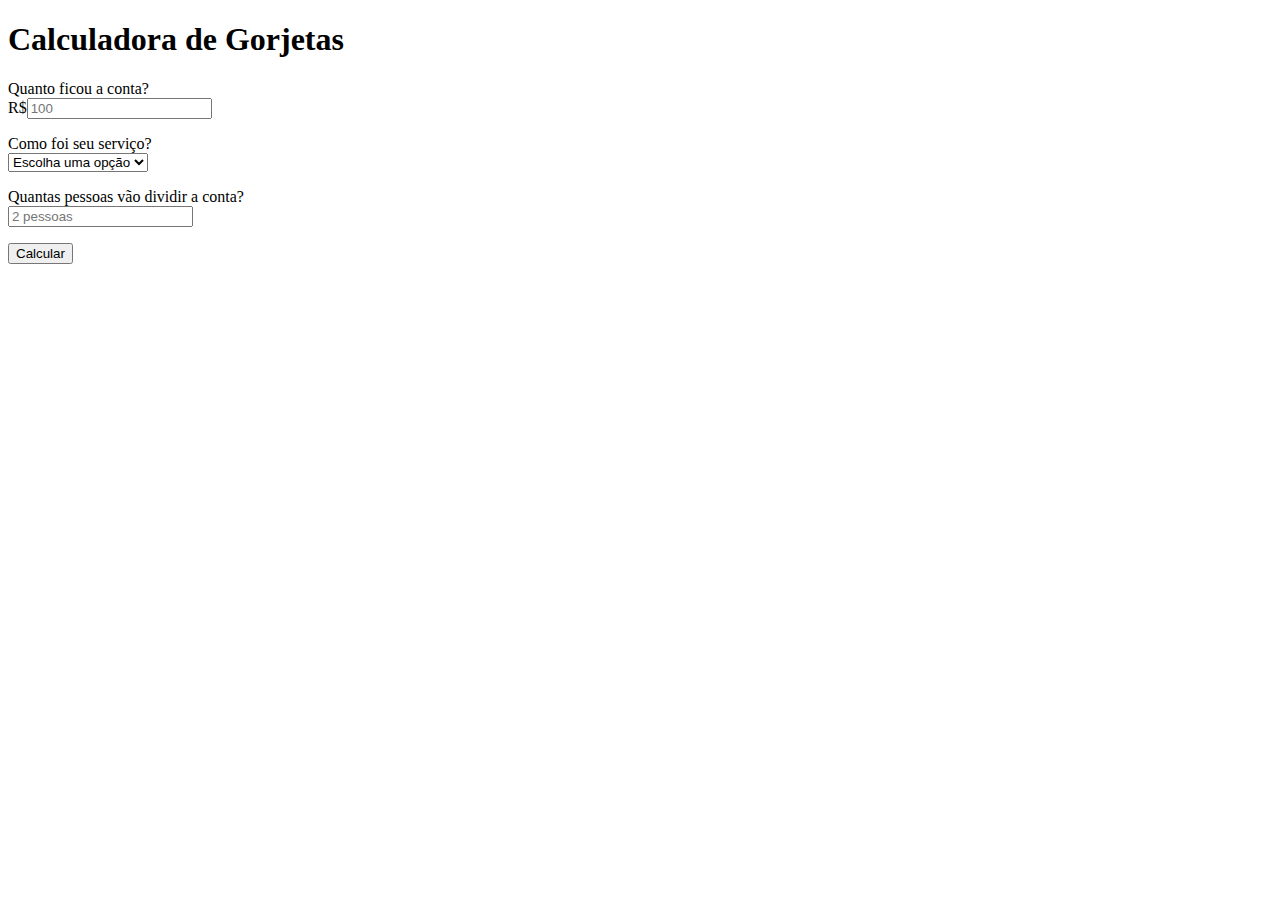
==== Calculadora de Gorjetas/index.html @ 643996b6 "Adicionando HTML" ====
<!DOCTYPE html>
<html lang="pt">

<head>
    <meta charset="UTF-8">
    <meta http-equiv="X-UA-Compatible" content="IE=edge">
    <meta name="viewport" content="width=device-width, initial-scale=1.0">
    <link rel="shortcut icon" href="./src/images/calculadora.ico" type="image/x-icon">
    <title>Calculadora de Gorjetas</title>
</head>

<body>
    <div>
        <h1>Calculadora de Gorjetas</h1>
    </div>

    <div>
        <form action="">
            <label for="conta">Quanto ficou a conta?</label>
            <br>
            R$<input type="number" placeholder="100" name="conta" id="conta" required>
            <p></p>
            <label for="servico">Como foi seu serviço?</label>
            <br>
            <select name="servico" id="servico">
                <option disable selected value="0">Escolha uma opção</option>
                <option value="0.3">30% - Incrível</option>
                <option value="0.2">20% - Bom</option>
                <option value="0.15">15% - Aceitável</option>
                <option value="0.10">10% - Ruim</option>
                <option value="0.05">5% - Péssimo</option>
            </select>
            <p></p>
            <label for="pessoas">Quantas pessoas vão dividir a conta?</label>
            <br>
            <input type="number" placeholder="2 pessoas" name="pessoas" id="pessoas" required>
            <p></p>
            <button type="submit">Calcular</button>
        </form>
    </div>

</body>

</html>
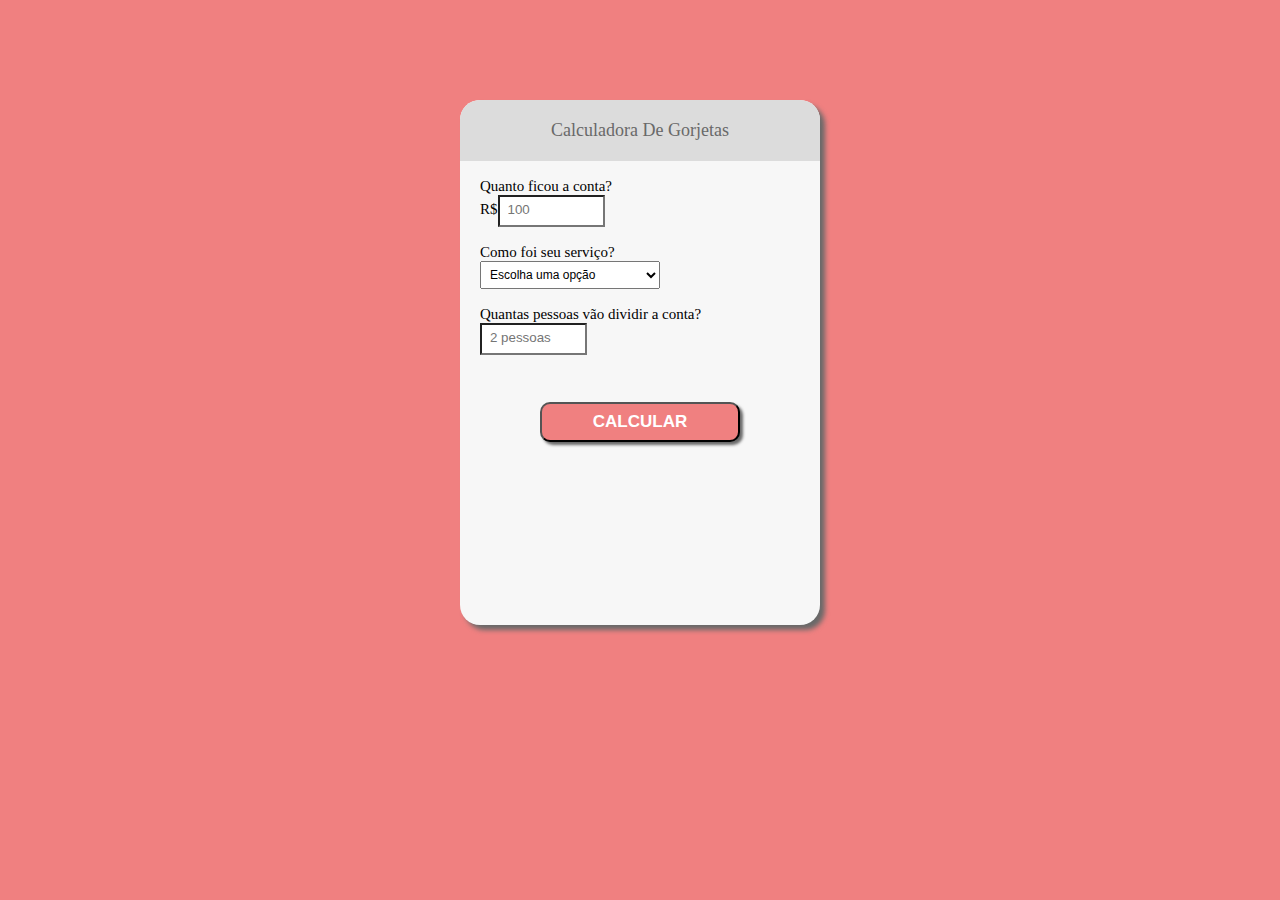
==== commit 62f204b4: "Adicionando CSS" ====
--- a/Calculadora de Gorjetas/index.html
+++ b/Calculadora de Gorjetas/index.html
@@ -6,37 +6,48 @@
     <meta http-equiv="X-UA-Compatible" content="IE=edge">
     <meta name="viewport" content="width=device-width, initial-scale=1.0">
     <link rel="shortcut icon" href="./src/images/calculadora.ico" type="image/x-icon">
+    <link rel="stylesheet" href="./src/css/index.css">
+
+
     <title>Calculadora de Gorjetas</title>
 </head>
 
 <body>
-    <div>
-        <h1>Calculadora de Gorjetas</h1>
-    </div>
+    <div id="container">
+        <div>
+            <h1 class="titulo">Calculadora de Gorjetas</h1>
+        </div>
 
-    <div>
-        <form action="">
-            <label for="conta">Quanto ficou a conta?</label>
-            <br>
-            R$<input type="number" placeholder="100" name="conta" id="conta" required>
-            <p></p>
-            <label for="servico">Como foi seu serviço?</label>
-            <br>
-            <select name="servico" id="servico">
-                <option disable selected value="0">Escolha uma opção</option>
-                <option value="0.3">30% - Incrível</option>
-                <option value="0.2">20% - Bom</option>
-                <option value="0.15">15% - Aceitável</option>
-                <option value="0.10">10% - Ruim</option>
-                <option value="0.05">5% - Péssimo</option>
-            </select>
-            <p></p>
-            <label for="pessoas">Quantas pessoas vão dividir a conta?</label>
-            <br>
-            <input type="number" placeholder="2 pessoas" name="pessoas" id="pessoas" required>
-            <p></p>
-            <button type="submit">Calcular</button>
-        </form>
+        <div>
+            <form class="form " action="">
+                <br>
+                <label for="conta">Quanto ficou a conta?</label>
+                <p>
+                    R$<input type="number" placeholder="100" name="conta" id="conta" class="formInput" required>
+                </p>
+                <br>
+                <p>
+                    <label for="servico">Como foi seu serviço?</label>
+                    <br>
+                    <select name="servico" id="servico" class="formSelect">
+                        <option disable selected value="0">Escolha uma opção</option>
+                        <option value="0.3">30% - Incrível</option>
+                        <option value="0.2">20% - Bom</option>
+                        <option value="0.15">15% - Aceitável</option>
+                        <option value="0.10">10% - Ruim</option>
+                        <option value="0.05">5% - Péssimo</option>
+                    </select>
+                </p>
+                <br>
+                <p>
+                    <label for="pessoas">Quantas pessoas vão dividir a conta?</label>
+                    <br>
+                    <input type="number" placeholder="2 pessoas" name="pessoas" id="pessoas" class="formInput" required>
+                </p>
+                <br>
+                <button class="botao" type="submit">Calcular</button>
+            </form>
+        </div>
     </div>
 
 </body>
--- a/Calculadora de Gorjetas/src/css/index.css
+++ b/Calculadora de Gorjetas/src/css/index.css
@@ -0,0 +1,73 @@
+*{
+    margin: 0;
+    padding: 0 0px;
+}
+@import url('https://fonts.googleapis.com/css2?family=Poppins:wght@300;500;800&display=swap');
+:root{
+    --cor-primaria:lightcoral;
+    --cor-secundaria:DimGrey;
+    --cor-terciaria:Gainsboro;
+}
+body{
+    background-color: var(--cor-primaria);    
+    font-size: 15px;
+    font-family: Lato;
+    
+}
+
+#container{
+    height: 525px;
+    width: 360px;
+    margin: 100px auto;
+    background: #f7f7f7;
+    box-shadow: 5px 5px 5px var(--cor-secundaria);
+    border-radius: 20px;
+}
+
+.titulo{
+    background: var(--cor-terciaria);
+    color: var(--cor-secundaria);
+    padding: 20px;
+    text-transform: capitalize;
+    font-size: 18px;
+    font-weight: normal;
+    border-top-left-radius: 20px;
+    border-top-right-radius: 20px;
+    text-align: center;
+}
+
+.form{
+    padding-left: 20px;
+    padding-right: 20px;
+}
+
+.formInput{
+    background: white;
+    width: 90px;
+    padding: 5px 5px 8px 8px;
+}
+
+.formInput:focus{
+    border: 3px solid var(--cor-primaria);
+    outline: none;
+}
+
+.formSelect{    
+    width: 180px;
+    padding: 5px;
+    font-size: 12px;
+}
+
+.botao{
+    text-transform: uppercase;
+    font-weight: bold;
+    display: block;
+    margin: 30px auto;
+    background: var(--cor-primaria);
+    border-radius: 10px;
+    box-shadow: 3px 3px 3px var(--cor-secundaria);
+    width: 200px;
+    height: 40px;
+    font-size: 17px;
+    color: white;
+}